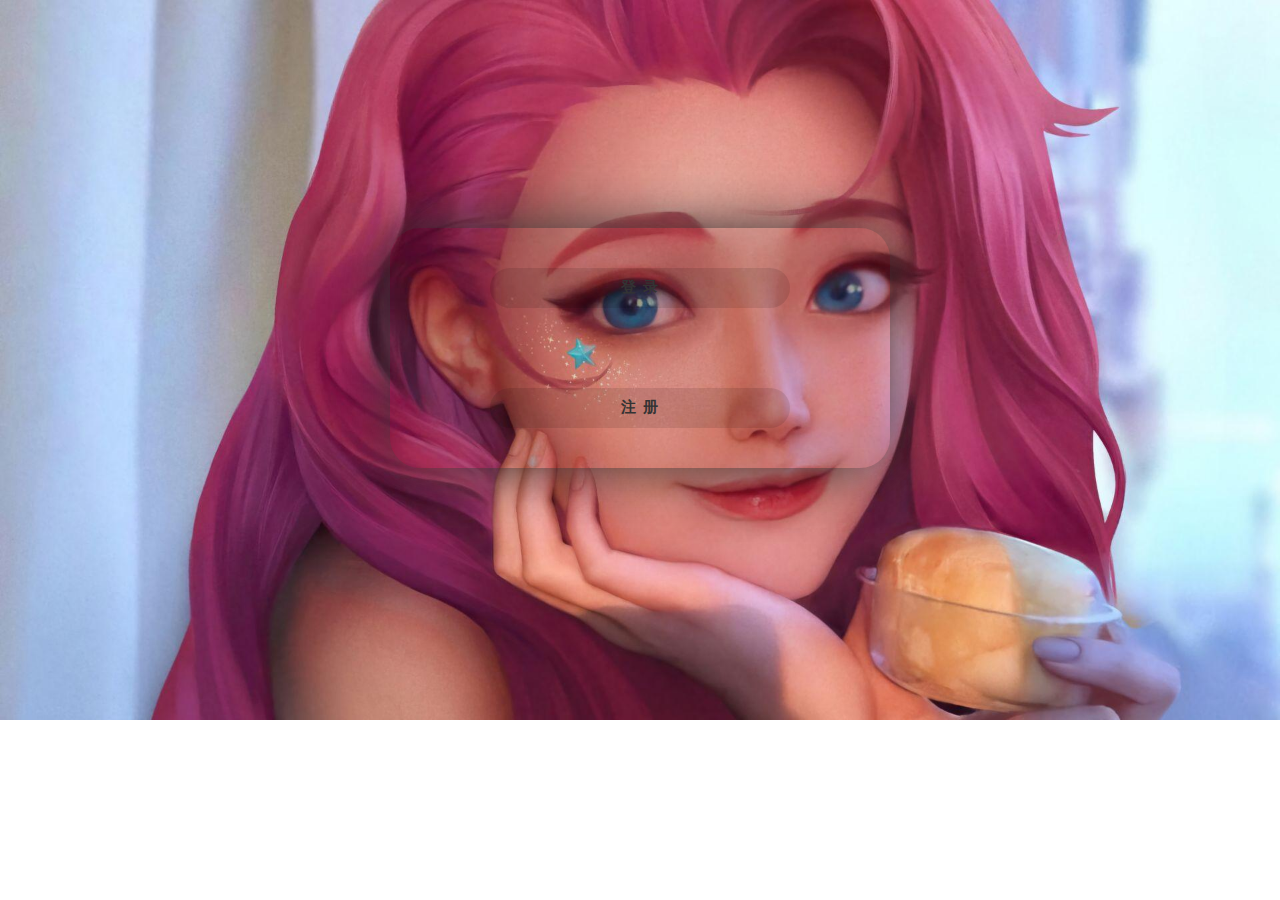
==== index.html @ a37a47e9 "Add files via upload" ====
<!DOCTYPE html>
<html lang="en">
<head>
    <meta charset="UTF-8">
    <meta name="viewport" content="width=device-width, initial-scale=1.0">
    <title>欢迎</title>
    <link rel="stylesheet" href="door.css">
</head>
<body>

    <div class="all">
        <div class="word">
            <span></span>
        </div>

        <div class="登录">
            <button onclick="login()" type="button">登 录</button>
        </div>
        <div class="注册">
            <button onclick="signUp()" type="button">注 册</button>
        </div>
    </div>


</body>
</html>

<script>
    function login(){
        window.location.href='../login/login.html'
    }

    function signUp(){
        window.location.href='../signUp/signUp.html'
    }
</script>
---- door.css ----
body{
    font-family: sans-serif;
    background-image: url(./backPhoto.jpg);
    background-repeat: no-repeat;
    overflow: hidden;
    background-size: cover;
}
.all{
    text-align: center;
    margin: 18% auto;
    border-radius: 30px;
    background-color: rgba(0, 0, 0, 0.1);
    box-shadow: 0 0 62px #333;
    width: 500px;

}

.all button{
    margin-top: 40px;
    width: 300px;
    height: 40px;
    border: none;
    outline: none;
    box-sizing: border-box;
    font-size: 15px;
    color: #333;
    

    padding-left: 0;
    background-color: #9ebff8;
    letter-spacing: 1px;
    font-weight: bold;
    margin-bottom: 40px;

    background: rgba(0, 0, 0, 0.1);
}
.all button:hover{
    box-shadow: 2px 2px 5px #555;
    background-color: #7799d4;
    font-size: 20px;
    color: brown;
}

.all button{
    border-radius: 20px;
    padding: 10px 20px;
    cursor: pointer;
}
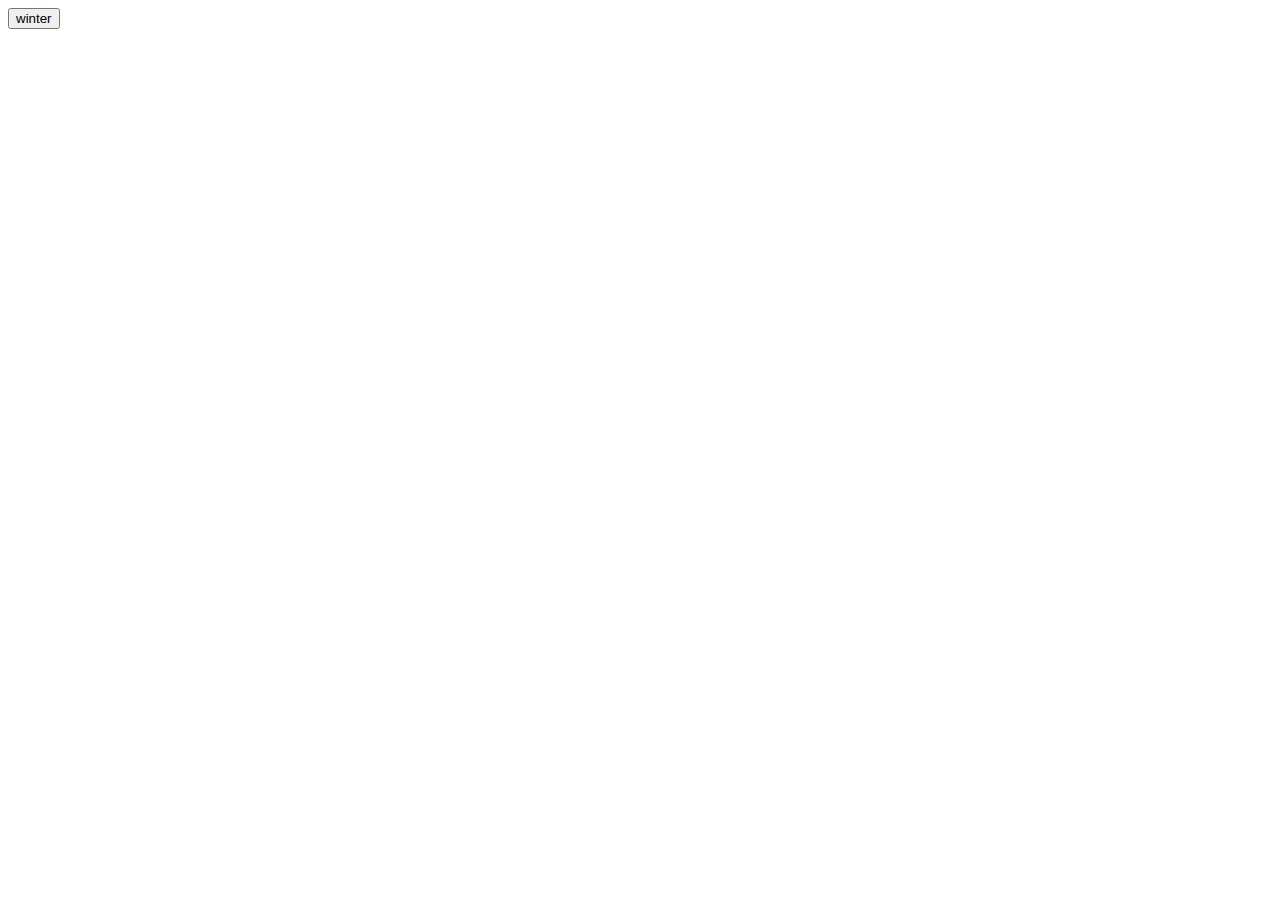
==== commit 46a0bbac: "Create index.html" ====
--- a/index.html
+++ b/index.html
@@ -1,36 +1,21 @@
-<!DOCTYPE html>
-<html lang="en">
-<head>
-    <meta charset="UTF-8">
-    <meta name="viewport" content="width=device-width, initial-scale=1.0">
-    <title>欢迎</title>
-    <link rel="stylesheet" href="door.css">
-</head>
-<body>
-
-    <div class="all">
-        <div class="word">
-            <span></span>
-        </div>
-
-        <div class="登录">
-            <button onclick="login()" type="button">登 录</button>
-        </div>
-        <div class="注册">
-            <button onclick="signUp()" type="button">注 册</button>
-        </div>
-    </div>
-
-
-</body>
-</html>
-
-<script>
-    function login(){
-        window.location.href='../login/login.html'
-    }
-
-    function signUp(){
-        window.location.href='../signUp/signUp.html'
-    }
-</script>+<!DOCTYPE html>
+<html lang="en">
+<head>
+    <meta charset="UTF-8">
+    <meta name="viewport" content="width=device-width, initial-scale=1.0">
+    <title>欢迎</title>
+</head>
+<body>
+
+<button onclick="winter()" type="button">winter</button>
+
+
+
+</body>
+</html>
+
+<script>
+function winter(){
+ window.location.href='../door/index.html'
+}
+</script>
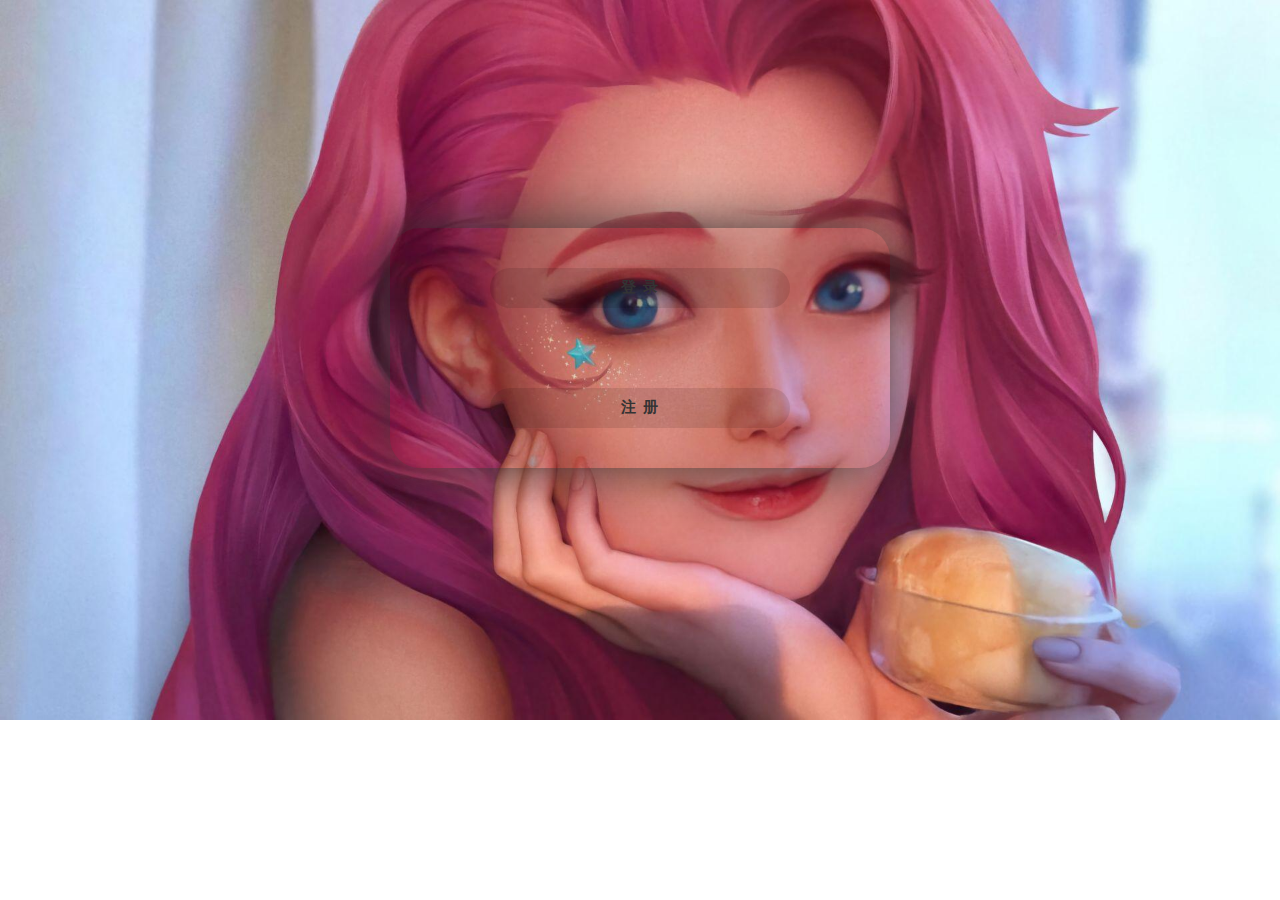
==== commit fb0f8165: "Add files via upload" ====
--- a/index.html
+++ b/index.html
@@ -1,21 +1,36 @@
-<!DOCTYPE html>
-<html lang="en">
-<head>
-    <meta charset="UTF-8">
-    <meta name="viewport" content="width=device-width, initial-scale=1.0">
-    <title>欢迎</title>
-</head>
-<body>
-
-<button onclick="winter()" type="button">winter</button>
-
-
-
-</body>
-</html>
-
-<script>
-function winter(){
- window.location.href='../door/index.html'
-}
-</script>
+<!DOCTYPE html>
+<html lang="en">
+<head>
+    <meta charset="UTF-8">
+    <meta name="viewport" content="width=device-width, initial-scale=1.0">
+    <title>欢迎</title>
+    <link rel="stylesheet" href="door.css">
+</head>
+<body>
+
+    <div class="all">
+        <div class="word">
+            <span></span>
+        </div>
+
+        <div class="登录">
+            <button onclick="login()" type="button">登 录</button>
+        </div>
+        <div class="注册">
+            <button onclick="signUp()" type="button">注 册</button>
+        </div>
+    </div>
+
+
+</body>
+</html>
+
+<script>
+    function login(){
+        window.location.href='../login/login.html'
+    }
+
+    function signUp(){
+        window.location.href='../signUp/signUp.html'
+    }
+</script>--- a/door.css
+++ b/door.css
@@ -0,0 +1,48 @@
+body{
+    font-family: sans-serif;
+    background-image: url(./backPhoto.jpg);
+    background-repeat: no-repeat;
+    overflow: hidden;
+    background-size: cover;
+}
+.all{
+    text-align: center;
+    margin: 18% auto;
+    border-radius: 30px;
+    background-color: rgba(0, 0, 0, 0.1);
+    box-shadow: 0 0 62px #333;
+    width: 500px;
+
+}
+
+.all button{
+    margin-top: 40px;
+    width: 300px;
+    height: 40px;
+    border: none;
+    outline: none;
+    box-sizing: border-box;
+    font-size: 15px;
+    color: #333;
+    
+
+    padding-left: 0;
+    background-color: #9ebff8;
+    letter-spacing: 1px;
+    font-weight: bold;
+    margin-bottom: 40px;
+
+    background: rgba(0, 0, 0, 0.1);
+}
+.all button:hover{
+    box-shadow: 2px 2px 5px #555;
+    background-color: #7799d4;
+    font-size: 20px;
+    color: brown;
+}
+
+.all button{
+    border-radius: 20px;
+    padding: 10px 20px;
+    cursor: pointer;
+}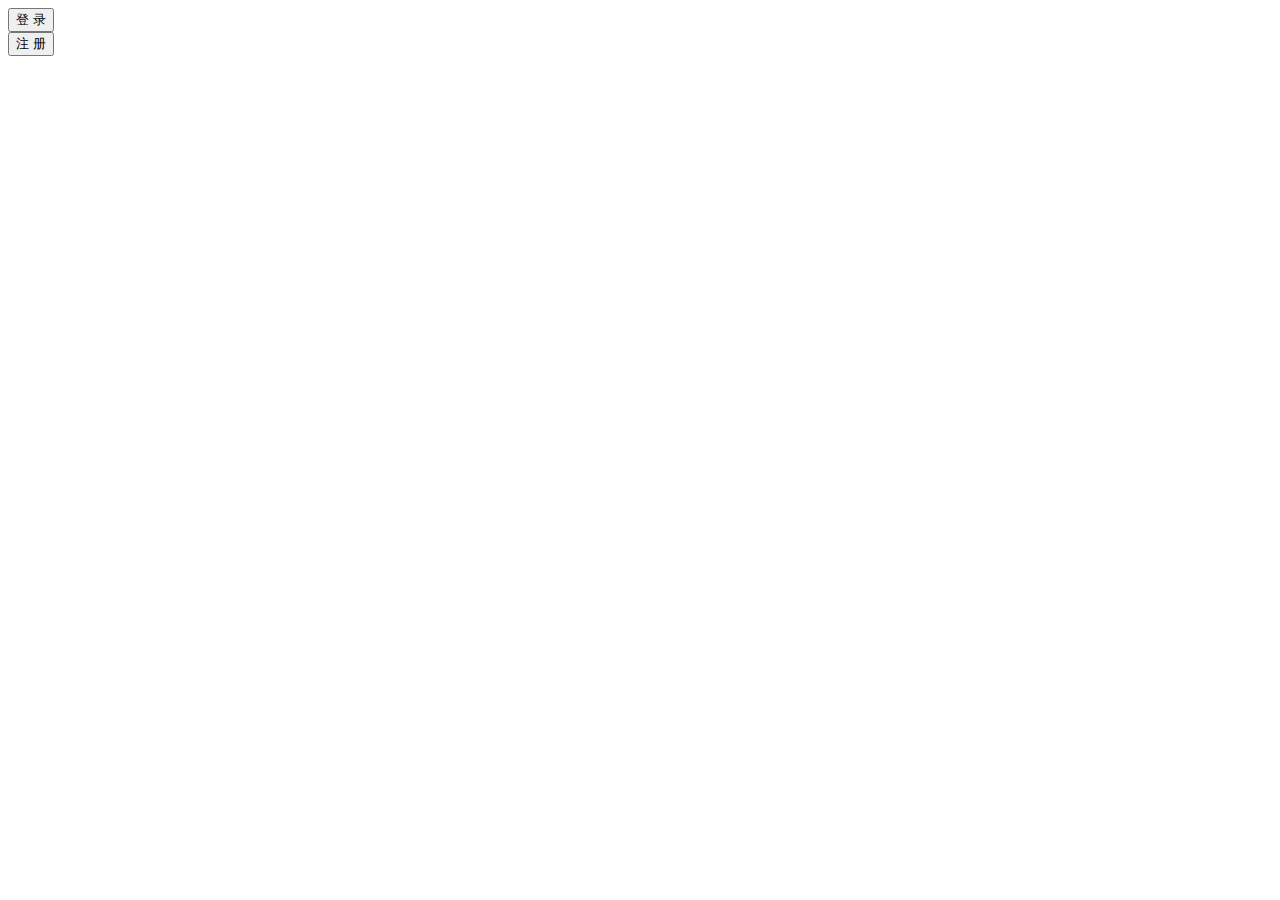
==== commit 0728c83a: "Update index.html" ====
--- a/index.html
+++ b/index.html
@@ -27,10 +27,10 @@
 
 <script>
     function login(){
-        window.location.href='../login/login.html'
+        window.location.href='https://soy0c.github.io/login.html'
     }
 
     function signUp(){
-        window.location.href='../signUp/signUp.html'
+        window.location.href='https://soy0c.github.io/signUp.html'
     }
-</script>+</script>
